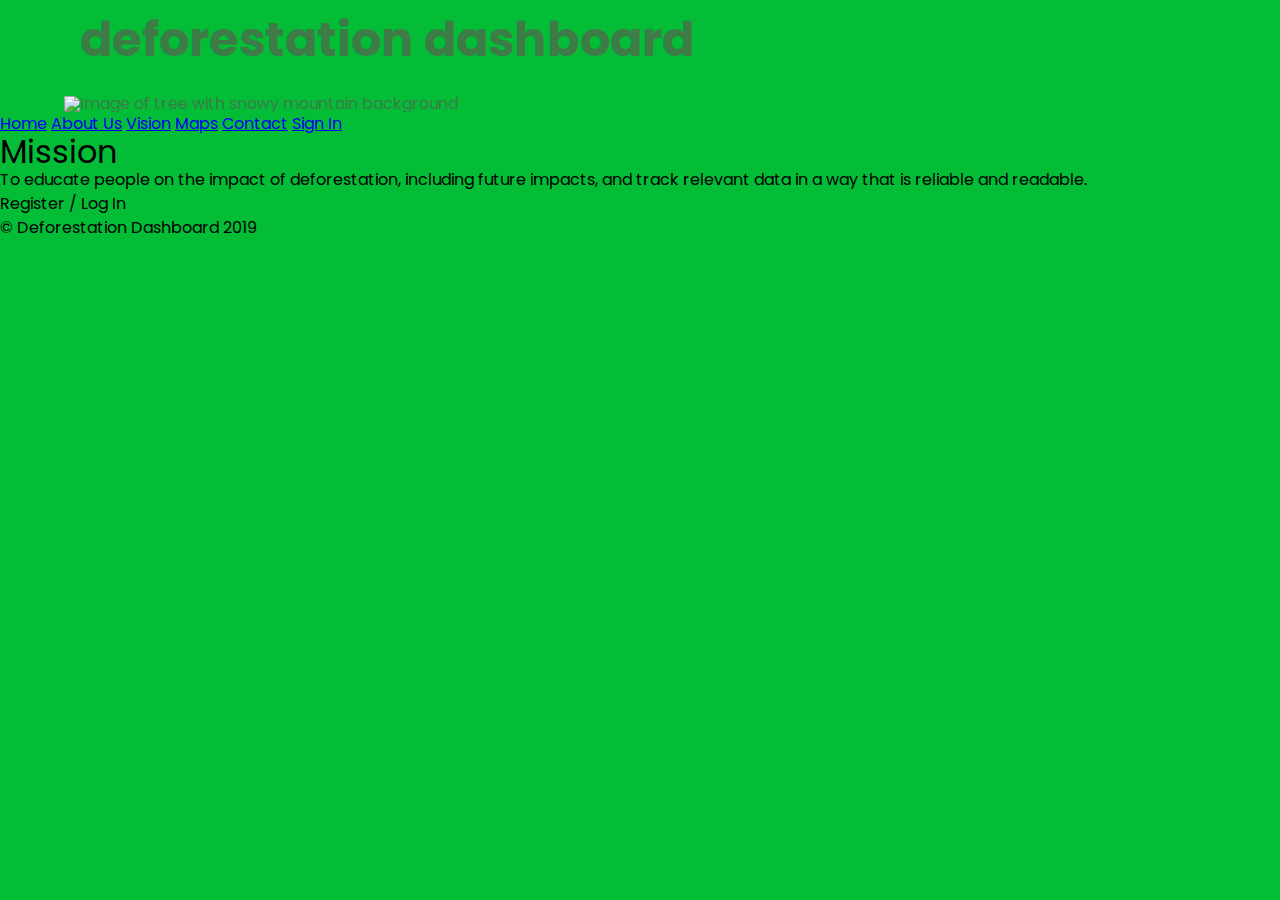
==== index.html @ 97371c35 "Create file structure and style header and image" ====
<!doctype html>

<html lang="en">

<head>
  <meta charset="utf-8">
  <meta name="viewport" content="width=device-width, initial-scale=1.0">

  <title>Deforestation Dashboard</title>

  <link href="https://fonts.googleapis.com/css?family=Poppins:300,700&display=swap" rel="stylesheet">
  <link href="css/index.css" rel="stylesheet">

</head>

<body>

<header class="home">

  <div class="title"><h1>deforestation dashboard</h1></div><br>

  <div class ="img-box"><img src="img/tree.png" class="header-img" alt="Image of tree with snowy mountain background"></div>

</header>

<section class="container"></section>

  <nav class="nav-links">
      <p>
        <a href="#">Home</a>
        <a href="#">About Us</a>
        <a href="#">Vision</a>
        <a href="#">Maps</a>
        <a href="#">Contact</a>
        <a href="#">Sign In</a>
      </p>
    </nav>

      <h2>Mission</h2>
    
      <p>To educate people on the impact of deforestation, including future impacts, and track relevant data in a way that is reliable and readable.</p>
   
    <section class="account">
    
      <p><scan class="register">Register</scan> / <scan class="log-in">Log In</scan-class></p>
   
    </section>

    <footer>
      <p>&copy; Deforestation Dashboard 2019</p>
    </footer>

  </section> <!-- end container -->

</body>

</html>
---- css/index.css ----
/* http://meyerweb.com/eric/tools/css/reset/ 
   v2.0 | 20110126
   License: none (public domain)
*/
html,
body,
div,
span,
applet,
object,
iframe,
h1,
h2,
h3,
h4,
h5,
h6,
p,
blockquote,
pre,
a,
abbr,
acronym,
address,
big,
cite,
code,
del,
dfn,
em,
img,
ins,
kbd,
q,
s,
samp,
small,
strike,
strong,
sub,
sup,
tt,
var,
b,
u,
i,
center,
dl,
dt,
dd,
ol,
ul,
li,
fieldset,
form,
label,
legend,
table,
caption,
tbody,
tfoot,
thead,
tr,
th,
td,
article,
aside,
canvas,
details,
embed,
figure,
figcaption,
footer,
header,
hgroup,
menu,
nav,
output,
ruby,
section,
summary,
time,
mark,
audio,
video {
  margin: 0;
  padding: 0;
  border: 0;
  font-size: 100%;
  font: inherit;
  vertical-align: baseline;
}
/* HTML5 display-role reset for older browsers */
article,
aside,
details,
figcaption,
figure,
footer,
header,
hgroup,
menu,
nav,
section {
  display: block;
}
body {
  line-height: 1;
}
ol,
ul {
  list-style: none;
}
blockquote,
q {
  quotes: none;
}
blockquote:before,
blockquote:after,
q:before,
q:after {
  content: '';
  content: none;
}
table {
  border-collapse: collapse;
  border-spacing: 0;
}
body {
  box-sizing: border-box;
  font-family: 'Poppins', sans-serif;
  background-color: #03BD37;
  /* end home */
}
body header {
  display: flex;
  flex-direction: column;
  max-width: 90vw;
  background-color: #03BD37;
  color: #3D7C47;
  margin: 0 auto;
  /* end img-box */
}
body header .title {
  flex-direction: row;
}
body header .img-box {
  flex-direction: row;
}
body header .img-box img {
  max-width: 100%;
}
body .container {
  flex-direction: column;
  max-width: 90vw;
  background-color: #F0F8FF;
  color: #3D7C47;
  margin: 0 auto;
}
/* end body */
.title {
  padding: 1rem;
}
.title h1 {
  font-size: 3rem;
  font-weight: bold;
  color: #3D7C47;
}
h2 {
  font-size: 2rem;
}
p {
  font-size: 1rem;
  line-height: 1.5rem;
}
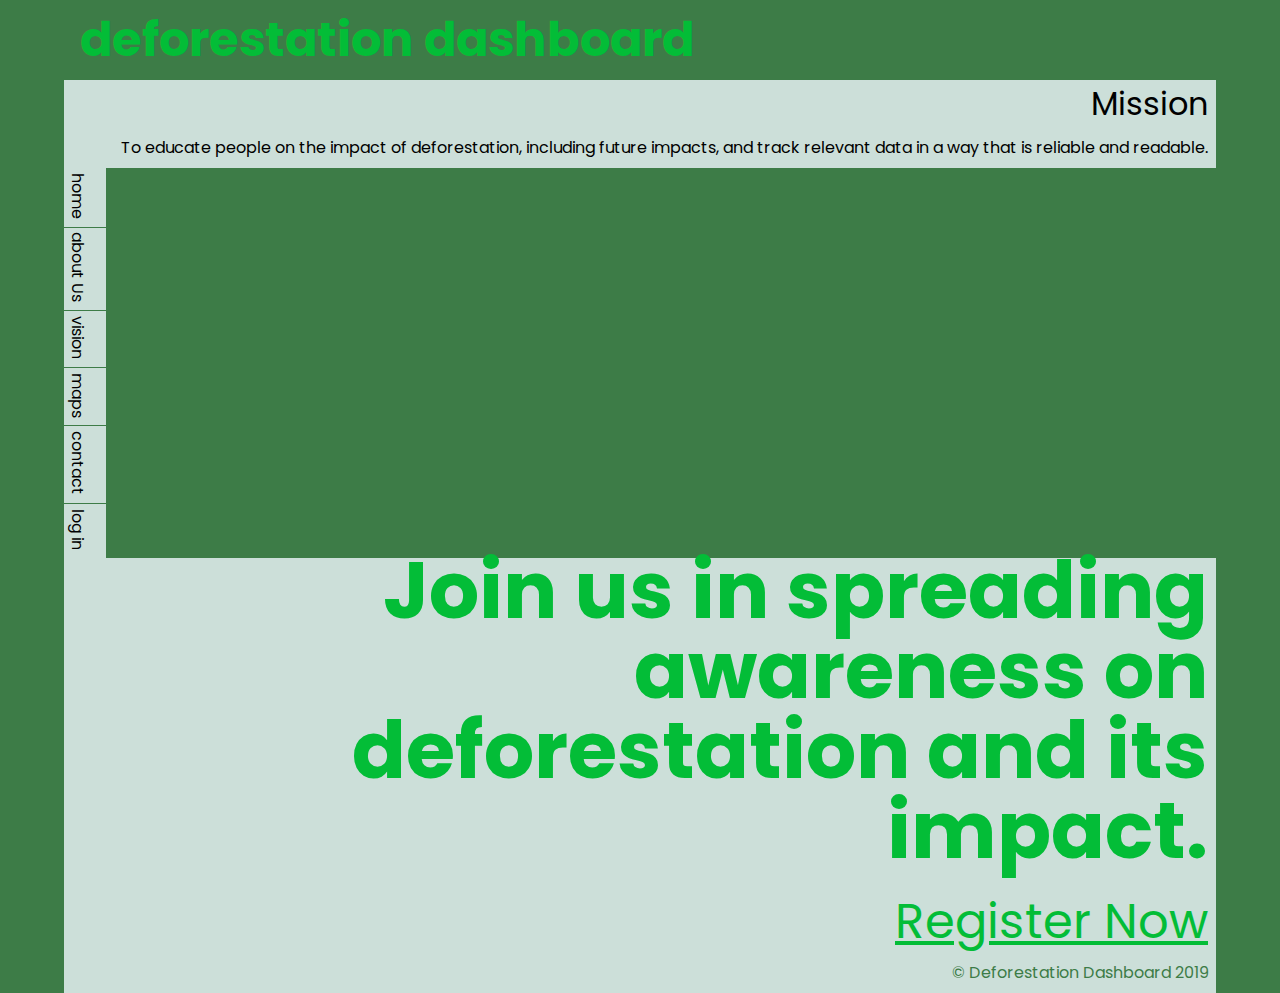
==== commit 78cc3e46: "Update image sizing and position, body text, nav and register links" ====
--- a/index.html
+++ b/index.html
@@ -1,6 +1,6 @@
 <!doctype html>
+<html lang="en">
 
-<html lang="en">
 
 <head>
   <meta charset="utf-8">
@@ -15,36 +15,32 @@
 
 <body>
 
-<header class="home">
+<section class="container">
+  <header>
 
-  <div class="title"><h1>deforestation dashboard</h1></div><br>
+    <div class="title"><h1>deforestation dashboard</h1></div><br>
 
-  <div class ="img-box"><img src="img/tree.png" class="header-img" alt="Image of tree with snowy mountain background"></div>
+  </header>
 
-</header>
+  <div class ="img-box">
+    <h2>Mission</h2>
+    <p>To educate people on the impact of deforestation, including future impacts, and track relevant data in a way that is reliable and readable.</p>
 
-<section class="container"></section>
+    <nav class="nav-links">
+      <ul>
+        <li><a href="#">home</a></li>
+        <li><a href="#">about Us</a></li>
+        <li><a href="#">vision</a></li>
+        <li><a href="#">maps</a></li>
+        <li><a href="#">contact</a></li>
+        <li><a href="#">log in</a></li>
+      </ul>
+    </nav>   
 
-  <nav class="nav-links">
-      <p>
-        <a href="#">Home</a>
-        <a href="#">About Us</a>
-        <a href="#">Vision</a>
-        <a href="#">Maps</a>
-        <a href="#">Contact</a>
-        <a href="#">Sign In</a>
-      </p>
-    </nav>
-
-      <h2>Mission</h2>
-    
-      <p>To educate people on the impact of deforestation, including future impacts, and track relevant data in a way that is reliable and readable.</p>
+    <p class="body-text"><span>Join us in spreading awareness on deforestation and its impact.</span></p>
+  </div> <!-- end img-box -->
    
-    <section class="account">
-    
-      <p><scan class="register">Register</scan> / <scan class="log-in">Log In</scan-class></p>
-   
-    </section>
+    <p class="register"><a href="#">Register Now</a></p>
 
     <footer>
       <p>&copy; Deforestation Dashboard 2019</p>
--- a/css/index.css
+++ b/css/index.css
@@ -129,47 +129,129 @@
 body {
   box-sizing: border-box;
   font-family: 'Poppins', sans-serif;
-  background-color: #03BD37;
-  /* end home */
-}
-body header {
+  background-color: #3D7C47;
+  /*end container */
+}
+body .container {
   display: flex;
   flex-direction: column;
-  max-width: 90vw;
-  background-color: #03BD37;
-  color: #3D7C47;
+  width: 90vw;
+  background-color: #3D7C47;
+  color: #000;
   margin: 0 auto;
+  /* end header */
   /* end img-box */
 }
-body header .title {
+body .container header {
+  display: flex;
   flex-direction: row;
-}
-body header .img-box {
+  background-color: #3D7C47;
+  color: primary;
+  width: 90vw;
+  margin: 0 auto;
+}
+body .container header .title {
   flex-direction: row;
 }
-body header .img-box img {
-  max-width: 100%;
-}
-body .container {
-  flex-direction: column;
-  max-width: 90vw;
-  background-color: #F0F8FF;
-  color: #3D7C47;
+body .container .img-box {
+  flex-direction: row;
+  background-image: url("../img/tree-bg.png");
+  background-attachment: fixed;
+  background-repeat: no-repeat;
+  width: 90vw;
+  max-height: 100vh;
   margin: 0 auto;
 }
 /* end body */
+.nav-links {
+  display: column;
+  position: relative;
+  font-size: 1rem;
+  width: 5%;
+  right: 0;
+  top: 0;
+}
+.nav-links li {
+  border-top: 1px solid #3D7C47;
+  background-color: rgba(240, 248, 254, 0.8);
+  width: 2rem;
+  padding: 0.3rem;
+  color: #F0F8FF;
+}
+.nav-links li:first-child {
+  border-top: none;
+}
+.nav-links li a {
+  writing-mode: vertical-lr;
+  font-size: 1rem;
+  color: #000;
+  text-decoration: none;
+}
+.nav-links li:hover a {
+  writing-mode: vertical-lr;
+  font-size: 1rem;
+  text-decoration-line: line-through;
+}
 .title {
   padding: 1rem;
+  width: 90vw;
 }
 .title h1 {
   font-size: 3rem;
   font-weight: bold;
-  color: #3D7C47;
+  color: #03BD37;
 }
 h2 {
   font-size: 2rem;
+  background-color: rgba(240, 248, 254, 0.8);
+  padding: 0.5rem;
+  text-align: end;
 }
 p {
   font-size: 1rem;
   line-height: 1.5rem;
-}
+  background-color: rgba(240, 248, 254, 0.8);
+  padding: 0.5rem;
+  text-align: end;
+}
+.body-text {
+  font-size: 5rem;
+  font-weight: bold;
+  color: #03BD37;
+  padding-top: -2rem;
+  line-height: 5rem;
+}
+.body-text span {
+  display: block;
+  margin-top: -1rem;
+}
+.register {
+  padding-top: 2rem;
+}
+.register a {
+  font-size: 3rem;
+  color: #03BD37;
+}
+.register a:hover {
+  text-decoration: line-through;
+}
+footer {
+  color: #3D7C47;
+}
+/*     Scrollbar styling  -- does not work on Firefox, Internet Explorer, or Edge  */
+::-webkit-scrollbar {
+  width: 0.5rem;
+}
+::-webkit-scrollbar-track {
+  background: #E8ECF1;
+}
+::-webkit-scrollbar-thumb {
+  background: #03BD37;
+}
+::-webkit-scrollbar-thumb:hover {
+  background: #3D7C47;
+}
+::selection {
+  background: #2C82C9;
+  /* WebKit/Blink Browsers */
+}
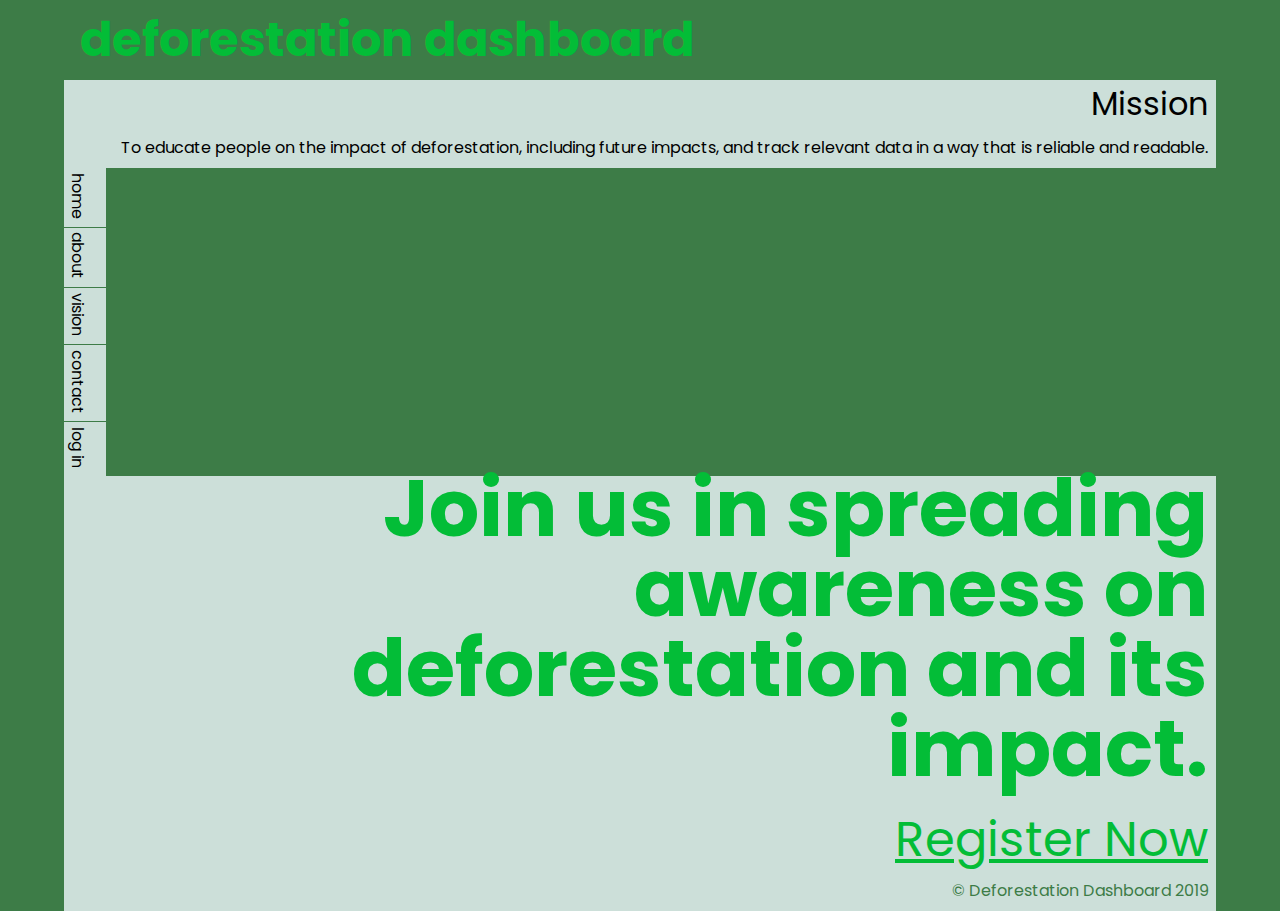
==== commit f557b602: "Merge pull request #2 from novshielvidal/master" ====
--- a/index.html
+++ b/index.html
@@ -28,10 +28,9 @@
 
     <nav class="nav-links">
       <ul>
-        <li><a href="#">home</a></li>
-        <li><a href="#">about Us</a></li>
+        <li><a href="index.html">home</a></li>
+        <li><a href="about.html">about</a></li>
         <li><a href="#">vision</a></li>
-        <li><a href="#">maps</a></li>
         <li><a href="#">contact</a></li>
         <li><a href="#">log in</a></li>
       </ul>
--- a/css/index.css
+++ b/css/index.css
@@ -1,3 +1,7 @@
+.width {
+  width: 90vw;
+  margin: 0 auto;
+}
 /* http://meyerweb.com/eric/tools/css/reset/ 
    v2.0 | 20110126
    License: none (public domain)
@@ -135,9 +139,9 @@
 body .container {
   display: flex;
   flex-direction: column;
-  width: 90vw;
   background-color: #3D7C47;
   color: #000;
+  width: 90vw;
   margin: 0 auto;
   /* end header */
   /* end img-box */
@@ -154,42 +158,53 @@
   flex-direction: row;
 }
 body .container .img-box {
-  flex-direction: row;
-  background-image: url("../img/tree-bg.png");
+  background-image: url("../img/tree-v.png");
   background-attachment: fixed;
   background-repeat: no-repeat;
   width: 90vw;
+  margin: 0 auto;
   max-height: 100vh;
-  margin: 0 auto;
+}
+body .container .img-box nav,
+body .container .img-box .about {
+  flex-direction: column;
+}
+@media (min-width: 500px) {
+  body .container .img-box {
+    background-image: url("../img/tree-bg.png");
+  }
 }
 /* end body */
 .nav-links {
-  display: column;
   position: relative;
   font-size: 1rem;
-  width: 5%;
-  right: 0;
-  top: 0;
 }
 .nav-links li {
   border-top: 1px solid #3D7C47;
   background-color: rgba(240, 248, 254, 0.8);
-  width: 2rem;
+  width: 4rem;
   padding: 0.3rem;
   color: #F0F8FF;
 }
+@media (min-width: 800px) {
+  .nav-links li {
+    width: 2rem;
+  }
+}
 .nav-links li:first-child {
   border-top: none;
 }
 .nav-links li a {
-  writing-mode: vertical-lr;
   font-size: 1rem;
   color: #000;
   text-decoration: none;
 }
+@media (min-width: 800px) {
+  .nav-links li a {
+    writing-mode: vertical-lr;
+  }
+}
 .nav-links li:hover a {
-  writing-mode: vertical-lr;
-  font-size: 1rem;
   text-decoration-line: line-through;
 }
 .title {
@@ -197,15 +212,30 @@
   width: 90vw;
 }
 .title h1 {
-  font-size: 3rem;
+  font-size: 1rem;
   font-weight: bold;
   color: #03BD37;
 }
+@media (min-width: 500px) {
+  .title h1 {
+    font-size: 2rem;
+  }
+}
+@media (min-width: 800px) {
+  .title h1 {
+    font-size: 3rem;
+  }
+}
 h2 {
-  font-size: 2rem;
+  font-size: 1.5rem;
   background-color: rgba(240, 248, 254, 0.8);
   padding: 0.5rem;
   text-align: end;
+}
+@media (min-width: 800px) {
+  h2 {
+    font-size: 2rem;
+  }
 }
 p {
   font-size: 1rem;
@@ -215,25 +245,51 @@
   text-align: end;
 }
 .body-text {
-  font-size: 5rem;
+  font-size: 2rem;
   font-weight: bold;
   color: #03BD37;
   padding-top: -2rem;
-  line-height: 5rem;
+  line-height: 2.5rem;
 }
 .body-text span {
   display: block;
   margin-top: -1rem;
 }
+@media (min-width: 500px) {
+  .body-text {
+    font-size: 3rem;
+    line-height: 3.5rem;
+  }
+}
+@media (min-width: 800px) {
+  .body-text {
+    font-size: 4rem;
+    line-height: 4.5rem;
+  }
+}
+@media (min-width: 1000px) {
+  .body-text {
+    font-size: 5rem;
+    line-height: 5rem;
+  }
+}
 .register {
   padding-top: 2rem;
 }
 .register a {
-  font-size: 3rem;
+  font-size: 2rem;
   color: #03BD37;
+}
+@media (min-width: 800px) {
+  .register a {
+    font-size: 3rem;
+  }
 }
 .register a:hover {
   text-decoration: line-through;
+}
+.italics {
+  font-style: italic;
 }
 footer {
   color: #3D7C47;
